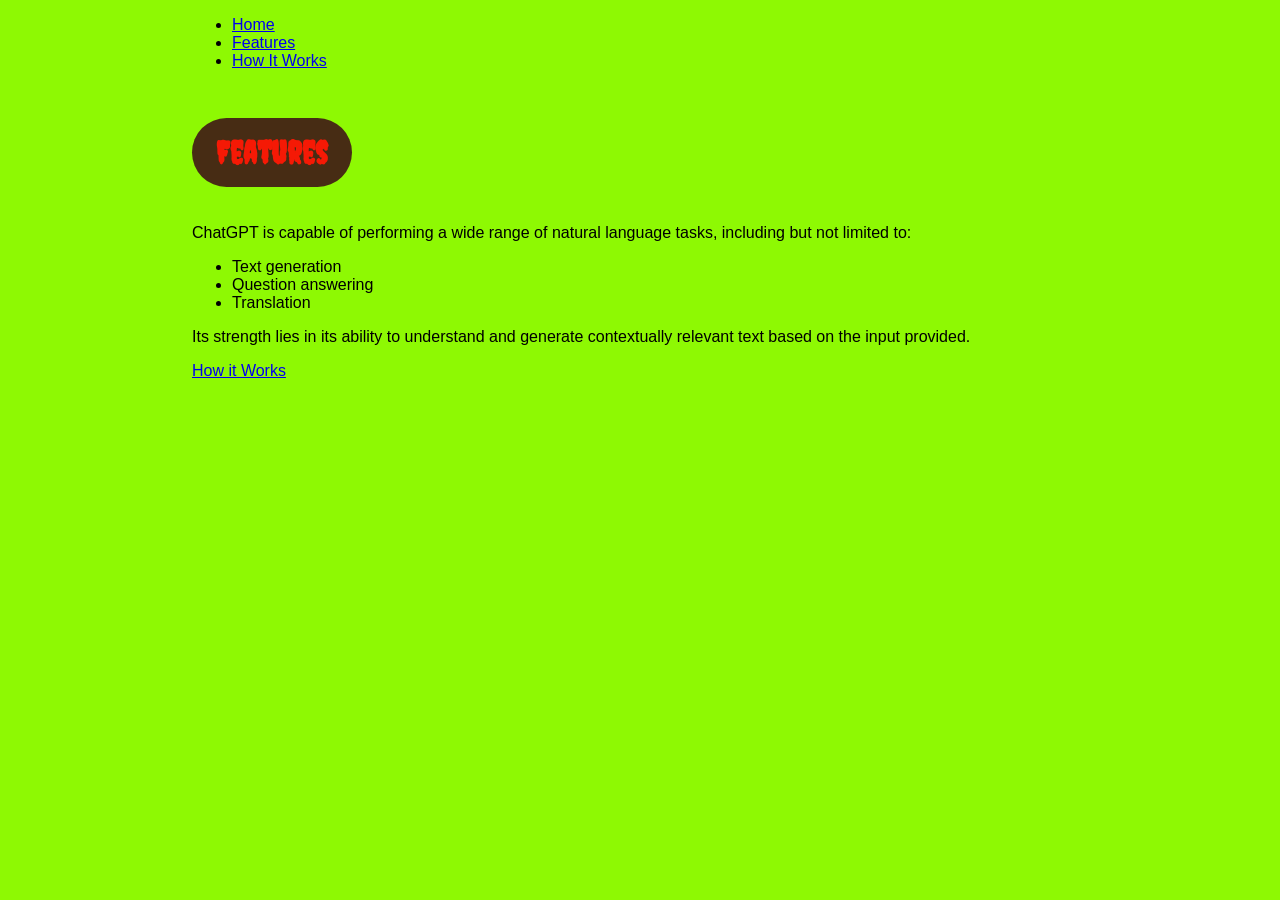
==== features.html @ 96326eaa "Add Micro Assignment 006 files Co-authored-by: Copilot <223556219+Copilot@users.noreply.github.com>" ====
<!DOCTYPE html>
<html lang="en">
  <head>
    <meta charset="UTF-8" />
    <meta http-equiv="X-UA-Compatible" content="IE=edge" />
    <meta name="viewport" content="width=device-width, initial-scale=1.0" />
    <title>Features</title>
    <link rel="stylesheet" type="text/css" href="style.css" />
  </head>
  <body>
    <header>
      <nav id="nav-menu">
        <ul>
          <li><a href="index.html">Home</a></li>
          <li><a href="features.html">Features</a></li>
          <li><a href="how-it-works.html">How It Works</a></li>
        </ul>
      </nav>
      <h1>Features</h1>
    </header>
    <main>
      <p>
        ChatGPT is capable of performing a wide range of natural language tasks,
        including but not limited to:
      </p>
      <ul>
        <li>Text generation</li>
        <li>Question answering</li>
        <li>Translation</li>
      </ul>
      <p>
        Its strength lies in its ability to understand and generate contextually
        relevant text based on the input provided.
      </p>
      <a href="how-it-works.html" target="_blank">How it Works</a>
    </main>
  </body>
</html>
---- style.css ----
@import url('https://fonts.googleapis.com/css2?family=Creepster&display=swap');

body {
  background-color: #8ef903;
  font-family: Arial, sans-serif;
  width: 70%;
  margin: auto;
}

h1 {
  font-family: "Creepster", system-ui, cursive, sans-serif;
  font-style: normal;
  display: inline-block;       
  border-radius: 9999px;
  background-color: #472c14;
  color: #f51905;
  text-align: center;
  margin-top: 1em;
  padding: 1rem 1.5rem;
  clear: left;
}

#nav_menu ul {
  list-style-type: none;
  padding-bottom: 2em;
}

#nav_menu ul li {
  float: left;
}

#nav_menu ul li a {
  text-align: center;
  display: block;
  width: 250px;
  padding: 1em 0;
  text-decoration: none;
  background-color: black;
  color: red;
  font-weight: bold;
  border-right: 2px solid black;
}

#nav_menu ul li a.lastitem {
  border-right: 2px solid black;
}

#nav_menu ul li a.current {
  color: yellow;
}

ul.square {
  list-style-type: square;
}
h2 {
  text-align: center;
  margin: 1.5em 0;
}

h2 img {
  display: block;
  margin: 0 auto;
  max-width: 100%; 
  height: auto;
}

.poop-gif {
  display: block;
  margin: 1.5em auto;
  max-width: 100%;
  height: auto;
}

h3 {
  font-family: "Creepster", system-ui, cursive, sans-serif;
  font-style: normal;
  font-size: 80px;
  color: #f51905;
  text-align: center;
  margin: 1.5em 0;
}

h3 img {
  display: block;
  margin: 0 auto;
  max-width: 100%; 
  height: auto;
  text-decoration: none;
}
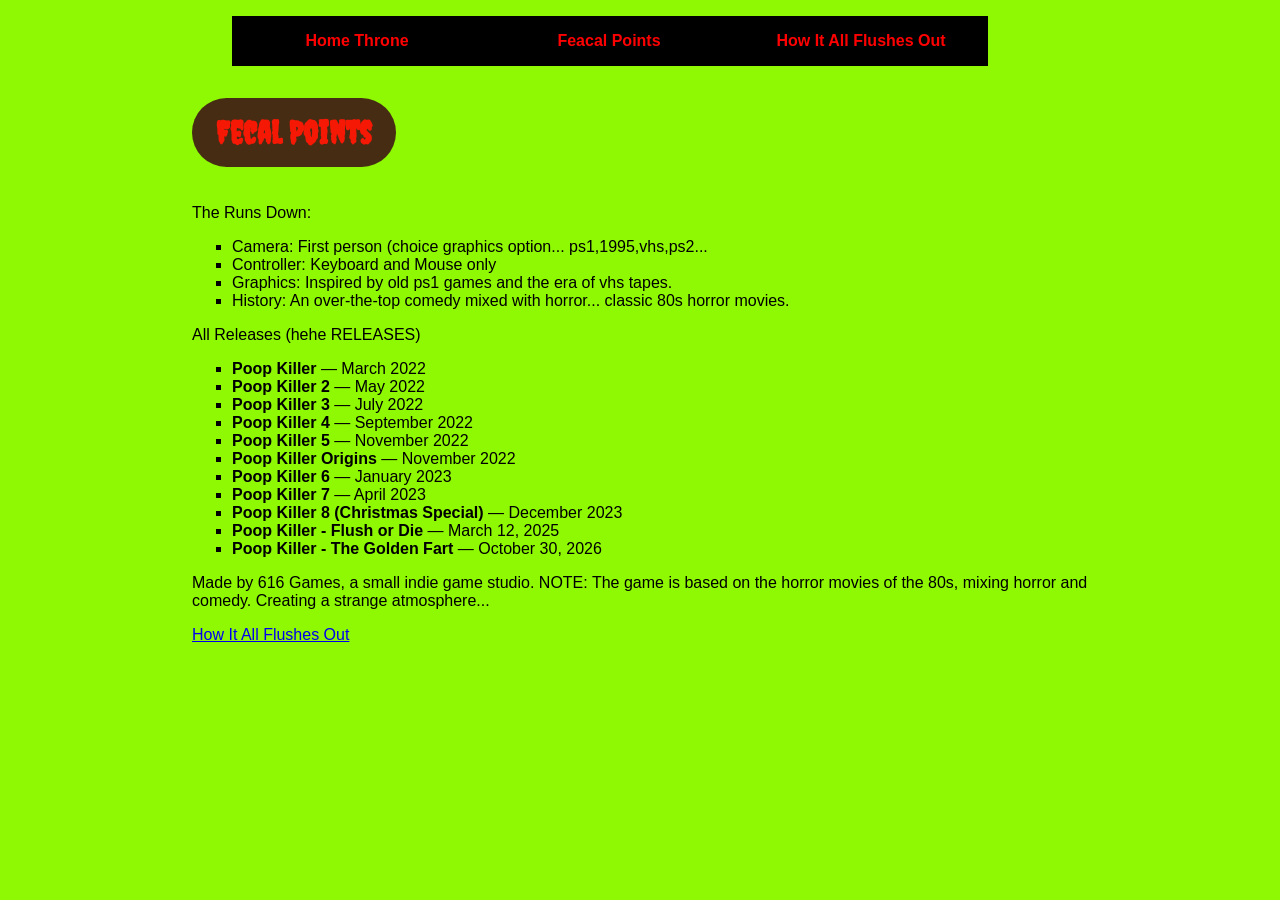
==== commit 1b064ffd: "Replace repository with current assignment files Co-authored-by: Copilot <223556219+Copilot@users.no" ====
--- a/features.html
+++ b/features.html
@@ -4,35 +4,51 @@
     <meta charset="UTF-8" />
     <meta http-equiv="X-UA-Compatible" content="IE=edge" />
     <meta name="viewport" content="width=device-width, initial-scale=1.0" />
-    <title>Features</title>
+    <title>Fecal Points</title>
     <link rel="stylesheet" type="text/css" href="style.css" />
   </head>
   <body>
     <header>
-      <nav id="nav-menu">
+      <nav id="nav_menu">
         <ul>
-          <li><a href="index.html">Home</a></li>
-          <li><a href="features.html">Features</a></li>
-          <li><a href="how-it-works.html">How It Works</a></li>
+          <li><a href="index.html">Home Throne</a></li>
+          <li><a href="features.html">Feacal Points</a></li>
+          <li><a href="how-it-works.html" class="lastitem">How It All Flushes Out</a></li>
         </ul>
       </nav>
-      <h1>Features</h1>
+      <h1>Fecal Points</h1>
     </header>
     <main>
       <p>
-        ChatGPT is capable of performing a wide range of natural language tasks,
-        including but not limited to:
+        The Runs Down:
       </p>
-      <ul>
-        <li>Text generation</li>
-        <li>Question answering</li>
-        <li>Translation</li>
+      <ul class="square">
+        <li>Camera:  First person (choice graphics option... ps1,1995,vhs,ps2...</li>
+        <li>Controller:  Keyboard and Mouse only</li>
+        <li>Graphics:  Inspired by old ps1 games and the era of vhs tapes.</li>
+        <li>History:  An over-the-top comedy mixed with horror... classic 80s horror movies.</li>
+      </ul>
+      
+<p>
+  All Releases (hehe RELEASES)
+  <ul class="square">
+        <li><strong>Poop Killer</strong> — March 2022</li>
+        <li><strong>Poop Killer 2</strong> — May 2022</li>
+        <li><strong>Poop Killer 3</strong> — July 2022</li>
+        <li><strong>Poop Killer 4</strong> — September 2022</li>
+        <li><strong>Poop Killer 5</strong> — November 2022</li>
+        <li><strong>Poop Killer Origins</strong> — November 2022</li>
+        <li><strong>Poop Killer 6</strong> — January 2023</li>
+        <li><strong>Poop Killer 7</strong> — April 2023</li>
+        <li><strong>Poop Killer 8 (Christmas Special)</strong> — December 2023</li>
+        <li><strong>Poop Killer - Flush or Die</strong> — March 12, 2025</li>
+        <li><strong>Poop Killer - The Golden Fart</strong> — October 30, 2026</li>
       </ul>
       <p>
-        Its strength lies in its ability to understand and generate contextually
-        relevant text based on the input provided.
+        Made by 616 Games, a small indie game studio.  
+        NOTE: The game is based on the horror movies of the 80s, mixing horror and comedy. Creating a strange atmosphere...
       </p>
-      <a href="how-it-works.html" target="_blank">How it Works</a>
+      <a href="how-it-works.html">How It All Flushes Out</a>
     </main>
   </body>
-</html>+</html>
